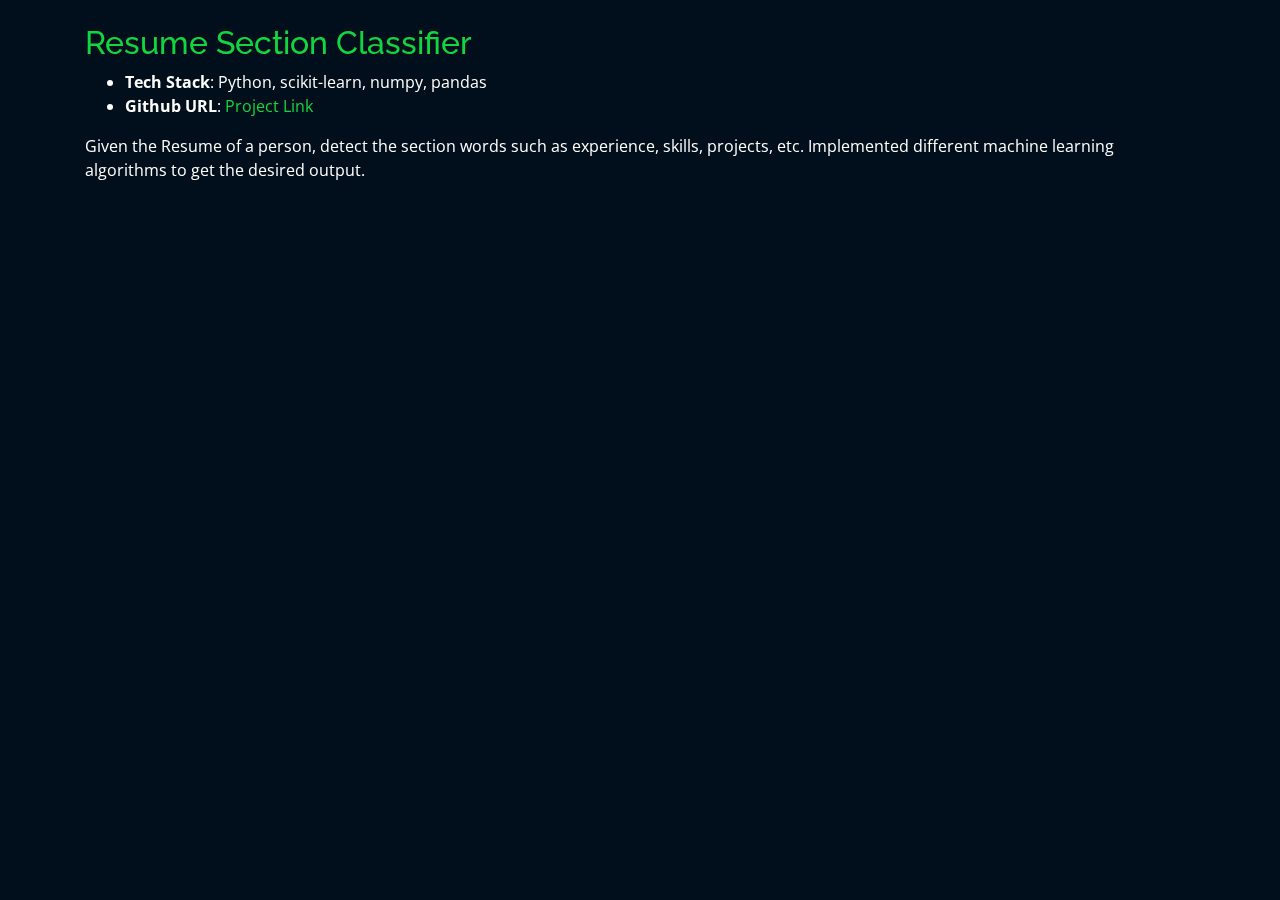
==== projects/underconstruction.html @ f0b190a7 "20230720 - CREAM | Updated Project Pages" ====
<html lang="en"><head>
  <meta charset="utf-8">
  <meta content="width=device-width, initial-scale=1.0" name="viewport">

  <title>Project Descrptions Under Construction</title>
  <meta content="" name="descriptison">
  <meta content="" name="keywords">

  <!-- Favicons -->
  <link href="../assets/img/favicon.png" rel="icon">
  <link href="../assets/img/apple-touch-icon.png" rel="apple-touch-icon">

  <!-- Google Fonts -->
  <link href="https://fonts.googleapis.com/css?family=Open+Sans:300,300i,400,400i,600,600i,700,700i|Raleway:300,300i,400,400i,500,500i,600,600i,700,700i|Poppins:300,300i,400,400i,500,500i,600,600i,700,700i" rel="stylesheet">

  <!-- Vendor CSS Files -->
  <link href="../assets/vendor/bootstrap/css/bootstrap.min.css" rel="stylesheet">
  <link href="../assets/vendor/icofont/icofont.min.css" rel="stylesheet">
  <link href="../assets/vendor/remixicon/remixicon.css" rel="stylesheet">
  <link href="../assets/vendor/owl.carousel/assets/owl.carousel.min.css" rel="stylesheet">
  <link href="../assets/vendor/boxicons/css/boxicons.min.css" rel="stylesheet">
  <link href="../assets/vendor/venobox/venobox.css" rel="stylesheet">

  <!-- Template Main CSS File -->
  <link href="../assets/css/style.css" rel="stylesheet">

  <!-- =======================================================
  * Template Name: Personal - v2.2.0
  * Template URL: https://bootstrapmade.com/personal-free-resume-bootstrap-template/
  * Author: BootstrapMade.com
  * License: https://bootstrapmade.com/license/
  ======================================================== -->
</head>

<body data-gr-c-s-loaded="true">

<!-- ======= Portfolio Details ======= -->
  <main id="main">
    <div id="portfolio-details" class="portfolio-details">
      <div class="container">

        <div class="row">

          <div class="col-lg-12 portfolio-info">
            <br>
            <h2 style="color:#12d640">Resume Section Classifier</h2>

            <ul>
              <li><strong>Tech Stack</strong>: Python, scikit-learn, numpy, pandas</li>
              <li><strong>Github URL</strong>: <a href="https://github.com/rajaprerak/ResumeSectionClassifier" target="_blank">Project Link</a></li>
            </ul>

            <p>
              Given the Resume of a person, detect the section words such as experience, skills, projects, etc. Implemented different machine learning algorithms to get the desired output.            
            </p>
          </div>

        </div>

      </div>
    </div><!-- End Portfolio Details -->
  </main><!-- End #main -->

 <!-- Vendor JS Files -->
  <script async="" src="//www.google-analytics.com/analytics.js"></script><script src="assets/vendor/jquery/jquery.min.js"></script>
  <script src="../assets/vendor/bootstrap/js/bootstrap.bundle.min.js"></script>
  <script src="../assets/vendor/jquery.easing/jquery.easing.min.js"></script>
  <script src="../assets/vendor/php-email-form/validate.js"></script>
  <script src="../assets/vendor/waypoints/jquery.waypoints.min.js"></script>
  <script src="../assets/vendor/counterup/counterup.min.js"></script>
  <script src="../assets/vendor/owl.carousel/owl.carousel.min.js"></script>
  <script src="../assets/vendor/isotope-layout/isotope.pkgd.min.js"></script>
  <script src="../assets/vendor/venobox/venobox.min.js"></script>

  <!-- Template Main JS File -->
  <script src="../assets/js/main.js"></script>

  <script>if( window.self == window.top ) { (function(i,s,o,g,r,a,m){i['GoogleAnalyticsObject']=r;i[r]=i[r]||function(){ (i[r].q=i[r].q||[]).push(arguments)},i[r].l=1*new Date();a=s.createElement(o), m=s.getElementsByTagName(o)[0];a.async=1;a.src=g;m.parentNode.insertBefore(a,m) })(window,document,'script','//www.google-analytics.com/analytics.js','ga'); ga('create', 'UA-55234356-4', 'auto'); ga('send', 'pageview'); } </script>

</body>
</html>
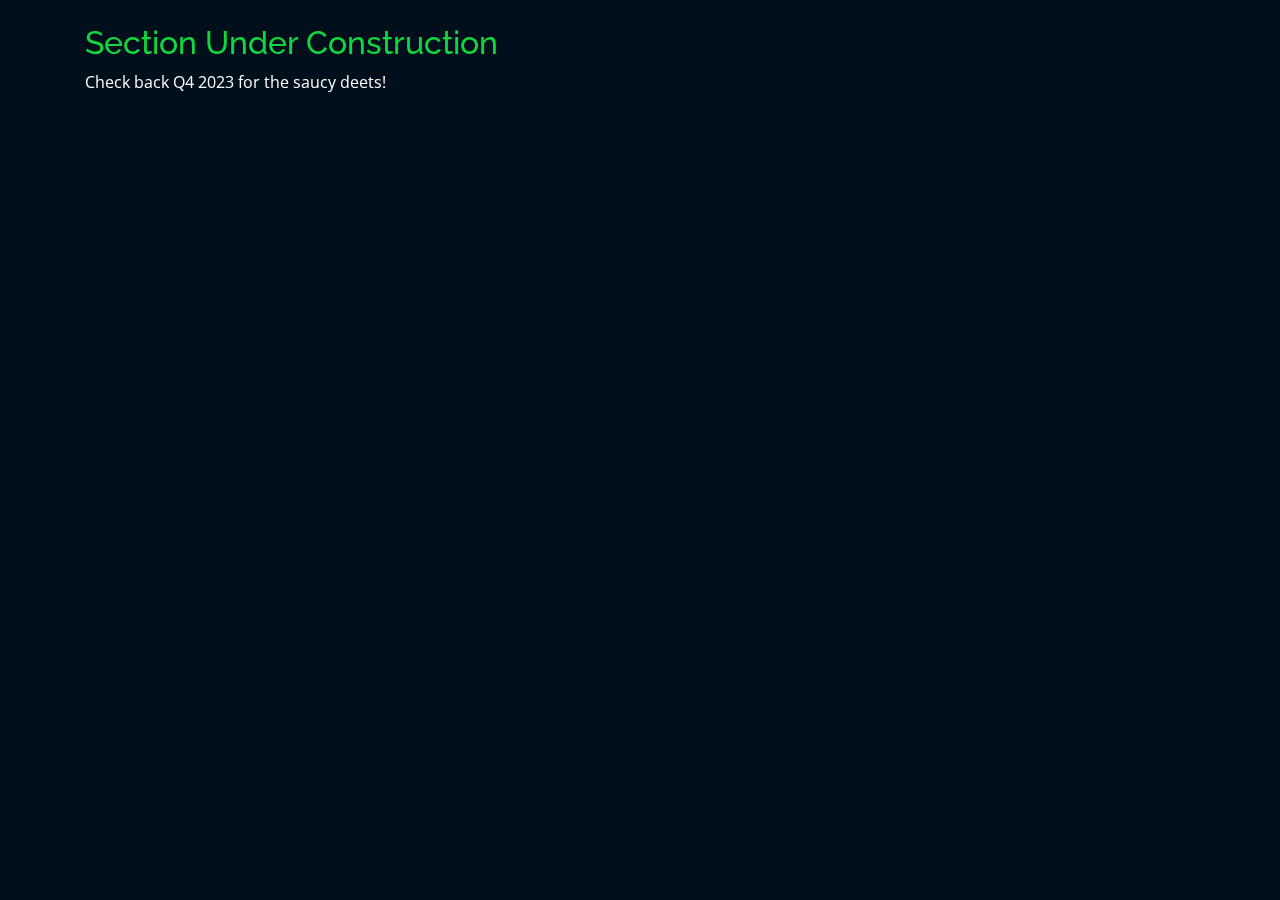
==== commit bb515af7: "Projects Update + Misc. Cleaning" ====
--- a/projects/underconstruction.html
+++ b/projects/underconstruction.html
@@ -43,15 +43,9 @@
 
           <div class="col-lg-12 portfolio-info">
             <br>
-            <h2 style="color:#12d640">Resume Section Classifier</h2>
-
-            <ul>
-              <li><strong>Tech Stack</strong>: Python, scikit-learn, numpy, pandas</li>
-              <li><strong>Github URL</strong>: <a href="https://github.com/rajaprerak/ResumeSectionClassifier" target="_blank">Project Link</a></li>
-            </ul>
-
+            <h2 style="color:#12d640">Section Under Construction</h2>
             <p>
-              Given the Resume of a person, detect the section words such as experience, skills, projects, etc. Implemented different machine learning algorithms to get the desired output.            
+              Check back Q4 2023 for the saucy deets!            
             </p>
           </div>
 
--- a/assets/css/style.css
+++ b/assets/css/style.css
@@ -754,9 +754,8 @@
 # Services
 --------------------------------------------------------------*/
 .services .icon-box {
-  text-align: center;
   background: #09203a;
-  padding: 40px 40px;
+  padding: 40px 40px; 
   transition: all ease-in-out 0.3s;
   margin: 10px
 }
@@ -764,7 +763,7 @@
 .services .icon-box .icon {
   margin: 0 auto;
   width: 64px;
-  height: 64px;
+  height: 64px; 
   background: #1c7d32;
   border-radius: 5px;
   transition: all .3s ease-out 0s;
@@ -778,6 +777,7 @@
 .services .icon-box .icon i {
   color: #fff;
   font-size: 28px;
+  position: relative;
 }
 
 .services .icon-box .icon::before {
@@ -830,14 +830,10 @@
   color: #12d640;
 }
 
-/*--------------------------------------------------------------
-# Portfolio
---------------------------------------------------------------*/
-.portfolio .portfolio-item {
-  margin-bottom: 30px;
-}
-
-.portfolio #portfolio-flters {
+/*------------------------------------------------------------*/
+
+
+.services #services-flters {
   padding: 0;
   margin: 0 auto 15px auto;
   list-style: none;
@@ -846,13 +842,157 @@
   padding: 2px 15px;
 }
 
-.portfolio #portfolio-flters li {
+.services #services-flters li {
   cursor: pointer;
   display: inline-block;
   padding: 8px 16px 10px 16px;
   font-size: 14px;
   font-weight: 600;
   line-height: 1;
+text-transform: uppercase;
+  color: #fff;
+  background: rgba(255, 255, 255, 0.1);
+  margin: 0 3px 10px 3px;
+  transition: all 0.3s ease-in-out;
+  border-radius: 4px;
+}
+
+.services #services-flters li:hover, .services #services-flters li.s-filter-active {
+  background: #1c7d32;
+}
+
+.services #services-flters li:last-child {
+  margin-right: 0;
+}
+
+
+
+/*--------------------------------------------------------------
+# Education
+--------------------------------------------------------------*/
+.education .icon-box {
+  background: #09203a;
+  padding: 40px 40px; 
+  transition: all ease-in-out 0.3s;
+  margin: 10px
+}
+
+.education h5 {
+  text-align: center;
+}
+
+.education .icon-box .icon {
+  margin: 0 auto;
+  width: 64px;
+  height: 64px; 
+  background: #1c7d32;
+  border-radius: 5px;
+  transition: all .3s ease-out 0s;
+  display: flex;
+  align-items: center;
+  justify-content: center;
+  margin-bottom: 20px;
+  transform-style: preserve-3d;
+}
+
+.education .icon-box .icon i {
+  color: #fff;
+  font-size: 28px;
+  position: relative;
+  text-align: center;
+}
+
+.education .icon-box .icon::before {
+  position: absolute;
+  content: '';
+  left: -8px;
+  top: -8px;
+  height: 100%;
+  width: 100%;
+  background: rgba(255, 255, 255, 0.15);
+  border-radius: 5px;
+  transition: all .3s ease-out 0s;
+  transform: translateZ(-1px);
+}
+
+.education .icon-box h4 {
+  font-weight: 700;
+  margin-bottom: 15px;
+  font-size: 24px;
+  text-align: center;
+}
+
+.education .icon-box h4 a {
+  color: #fff;
+  text-align: center;
+}
+
+.education .icon-box p {
+  line-height: 24px;
+  font-size: 14px;
+  margin-bottom: 0;
+  text-align: center;
+}
+
+.education .icon-box:hover {
+  /* background: #042e5f; */
+  border-color: #1c7d32;
+}
+
+.education .icon-box:hover .icon {
+  background: #fff;
+}
+
+.education .icon-box:hover .icon i {
+  color: #1c7d32;
+}
+
+.education .icon-box:hover .icon::before {
+  background: #35e888;
+}
+
+.education .icon-box:hover h4 a, .education .icon-box:hover p {
+  color: #12d640;
+}
+
+/*--------------------------------------------------------------
+# Portfolio
+--------------------------------------------------------------*/
+.portfolio .portfolio-item {
+   margin-bottom: 30px;
+   align-items: center;
+   text-align: center;
+ }
+
+.portfolio .portfolio-item:hover {
+  background-color: #1c7d32;
+  transition: all 0.3s ease-in-out;
+}
+
+.portfolio img {
+  padding-top: 15px;
+}
+
+.portfolio a {
+  color:  #ffffff;
+}
+
+.portfolio #portfolio-flters {
+  padding: 0;
+  margin: 0 auto 15px auto;
+  list-style: none;
+  text-align: center;
+  border-radius: 50px;
+  padding: 2px 15px;
+}
+
+.portfolio #portfolio-flters li {
+  cursor: pointer;
+  display: inline-block;
+  padding: 8px 16px 10px 16px;
+  font-size: 14px;
+  font-weight: 545;
+  line-height: 1;
   text-transform: uppercase;
   color: #fff;
   background: rgba(255, 255, 255, 0.1);
@@ -874,7 +1014,7 @@
   position: relative;
   overflow: hidden;
   z-index: 1;
-  background: rgba(0, 0, 0, 0.6);
+  background: #09203a;
 }
 
 .portfolio .portfolio-wrap::before {
@@ -938,6 +1078,7 @@
   font-size: 20px;
   color: #fff;
   font-weight: 600;
+  text-align: center;
 }
 
 .portfolio .portfolio-wrap .portfolio-info p {
@@ -946,6 +1087,7 @@
   text-transform: uppercase;
   padding: 0;
   margin: 0;
+  text-align: center;
 }
 
 .portfolio .portfolio-wrap .portfolio-links {
@@ -961,8 +1103,8 @@
   transition: 0.3s;
 }
 
-.portfolio .portfolio-wrap .portfolio-links a:hover {
-  color: #63eda3;
+.portfolio .portfolio-wrap .portfolio-info p:hover {
+  background: #1c7d32;
 }
 
 .portfolio .portfolio-wrap:hover::before {
